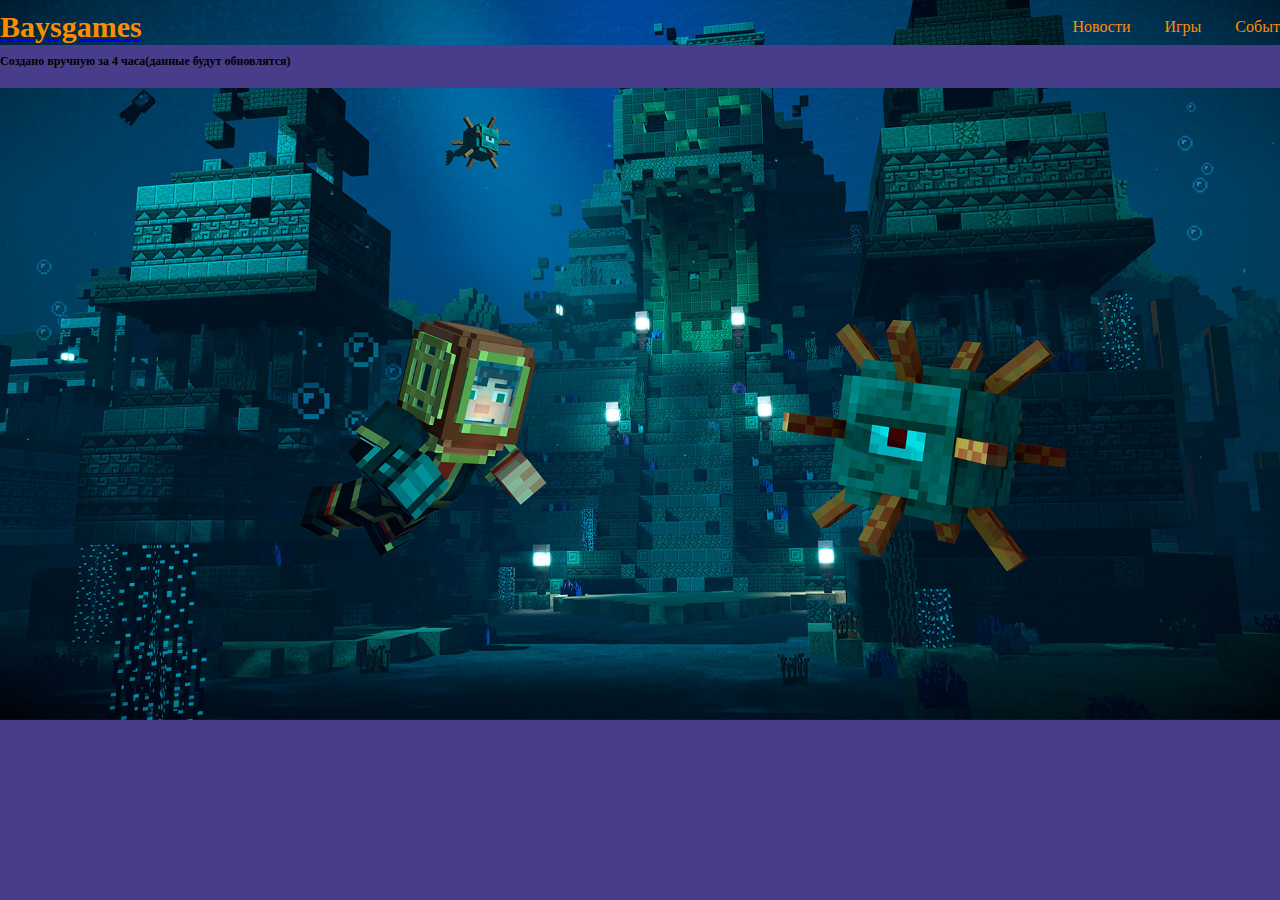
==== pages/about-us.html @ 0adb10a2 "Add files via upload" ====
<!DOCTYPE html>
<html lang="en">
<head>
    <meta charset="UTF-8">
    <meta http-equiv="X-UA-Compatible" content="IE=edge">
    <meta name="viewport" content="width=device-width, initial-scale=1.0">
    <link rel="stylesheet" href="../css/aos.css">
    <link rel="stylesheet" href="../css/normalize.css">
    <link rel="stylesheet" href="../css/style.css">
    <link rel="Icon" href="img/icon_meta.png">
    <title>Макет</title>
</head>
<body>
    <header class="header">
        <div class="container">
            <div class="header-wrapper">
                <a href="../index.html" class="header-logo__link"><h1 class="header-logo__text">Baysgames</h1></a> 
                <!--сменить логотип-->
                <div class="header-text">
                    <a href="/pages/news.html" class="header-links">Новости</a>
                    <a href="/pages/games.html" class="header-links">Игры</a>
                    <a href="/pages/events.html" class="header-links">События</a>
                    <a href="/pages/about-us.html" class="header-links">О нас</a>
                    <a href="/pages/merch.html" class="header-links">Наш мерч</a>
                </div>
                <!-- /.header-text -->
            </div>
            <!-- /.header-wrapper -->
        </div>
        <!-- /.container -->
    </header>
    








    <footer class="footer">
        <div class="container">
            <div class="footer-text">
                <h4 class="footer-copyriting">Создано вручную за 4 часа(данные будут обновлятся)</h4>
                <h4 class="footer-copyriting">Created by BOIS</h4>
            </div>
            <!-- /.footer-text -->
        </div>
        <!-- /.container -->
    </footer>
</body>
</html>
---- css/style.css ----
*{
    box-sizing: border-box;
}
.container{
    width: 1510px;
    margin: 0 auto;
}
body{
    background-image: url('../img/body.jpg');
    background-repeat: no-repeat;
    background-size: cover;
    background-color: darkslateblue;
}
@font-face {
	font-family: 'Pixel-font'; 
	src: url(../fonts/DotGothic16-Regular.ttf); 
}

.header-logo__image{
    width: 200px;
}
.header-wrapper{
    padding-top: 10px;
    display: flex;
    align-items: center;
    justify-content: space-between;
}
.header-text{
    padding-right: 20px;
}
.header-links{
    font-family: Pixel-font;
    text-decoration: none;
    padding: 0px 20px 10px 10px;
    color: darkorange;
}
.header-logo__text{
    margin: 0;
    font-size: 30px;
    font-family: Pixel-font;
    color: darkorange;
}

.wellcome-text__title{
    font-family: Pixel-font;
    text-align: center;
    padding-top: 220px;
    color: darkorange;
}
.news{
    padding-bottom: 300px;

}
.block-news__image{
 width: 300px;   
}
.blocks-news{
    margin-top: 100px;
    margin-left: 100px; 
    align-items: center;
    display: flex;
    flex-wrap: wrap;
}
.block-news{
    padding: 15px 15px;
}
.block-news__title{
    font-family: Pixel-font;
    color: darkorange;
}
.block-news__description{
    font-family: Pixel-font;
    color: white;
}
.block-news__link{
    font-family: Pixel-font;
    text-decoration: none;
    color: yellowgreen;
}
.footer{
    background-color: darkslateblue;
}
.footer-copyriting{
    font-size: 12px;
    margin: 0;
    padding: 10px 0px 20px;
}
.footer-text{
    display: flex;
    align-items: center;
    justify-content: space-between;
}







.news-blocks{
    display: flex;
    align-items: center;
    justify-content: space-around;
    flex-wrap: wrap;
}
.news-block{
    padding-right: 15px;
    margin-top: 150px;
}
.news-block__image{
    width: 300px;
    border: 3px solid cornsilk;
}
.news-block__title{
    margin: 0;
    font-size: 30px;
    text-align: center;
    padding-top: 20px;
    padding-bottom: 20px;
    color: brown;
    font-family: Pixel-font ;
}
.news-block__description{
    margin: 0;
    padding-top: 10px;
    padding-bottom: 80px;
    text-align: center;
    color: white;
    font-family: Pixel-font ;
}
.news-block__button{
    cursor: pointer;
    outline: none;
    border: none;
    border-radius: 30px;
    padding: 10px 60px;
    margin-left: 50px;
    background-color: teal;
    color: yellow;
    font-family: Pixel-font;
}
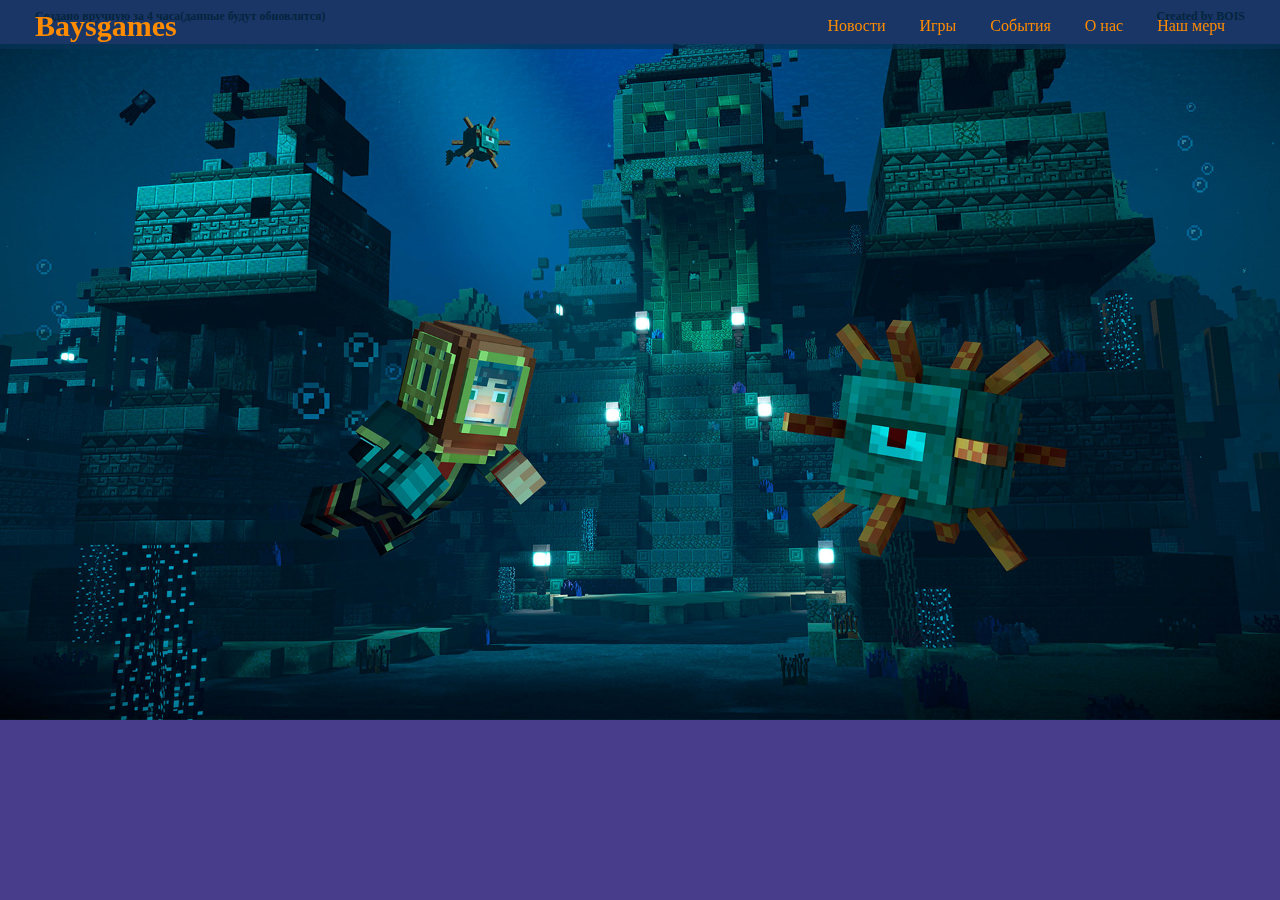
==== commit 813ed244: "Add files via upload" ====
--- a/pages/about-us.html
+++ b/pages/about-us.html
@@ -7,7 +7,7 @@
     <link rel="stylesheet" href="../css/aos.css">
     <link rel="stylesheet" href="../css/normalize.css">
     <link rel="stylesheet" href="../css/style.css">
-    <link rel="Icon" href="img/icon_meta.png">
+    <link rel="Icon" href="../img/icon_meta.png">
     <title>Макет</title>
 </head>
 <body>
--- a/css/style.css
+++ b/css/style.css
@@ -2,7 +2,7 @@
     box-sizing: border-box;
 }
 .container{
-    width: 1510px;
+    width: 1210px;
     margin: 0 auto;
 }
 body{
@@ -11,6 +11,10 @@
     background-size: cover;
     background-color: darkslateblue;
 }
+/* Автоматический подбор размера сайта */
+@media screen and (max-width: 1280px) { div.contentblock {width: 1200px;} } 
+@media screen and (max-width: 1140px) { div.contentblock {width: 1024px;} } 
+@media screen and (max-width: 992px) { div.contentblock {width: 970px;} } 
 @font-face {
 	font-family: 'Pixel-font'; 
 	src: url(../fonts/DotGothic16-Regular.ttf); 
@@ -19,20 +23,44 @@
 .header-logo__image{
     width: 200px;
 }
+.header-logo__link{
+    text-decoration: none;
+}
+.header{
+    background-color: rgba(2%, 20%, 34%, 0.7);
+    position: fixed;
+    width: 100%;
+    z-index: 1;
+    left: 0;
+    top: 0;
+
+}
 .header-wrapper{
-    padding-top: 10px;
+    padding-top: 9px;
     display: flex;
     align-items: center;
     justify-content: space-between;
+    padding-bottom: 5px;
 }
-.header-text{
+.nav{
     padding-right: 20px;
+    margin-left: 60px;
 }
 .header-links{
     font-family: Pixel-font;
     text-decoration: none;
     padding: 0px 20px 10px 10px;
     color: darkorange;
+}
+.header-links:hover{
+    font-family: Pixel-font;
+    text-decoration: none;
+    padding: 0px 20px 10px 10px;
+    color: rgb(177, 100, 6);
+    border-bottom: 1px solid darkorange ;
+}
+.header-links:active{
+    border-bottom: 1px solid darkorange ;
 }
 .header-logo__text{
     margin: 0;
@@ -88,7 +116,7 @@
 .footer-text{
     display: flex;
     align-items: center;
-    justify-content: space-between;
+    justify-content: space-between;  
 }
 
 
@@ -97,45 +125,3 @@
 
 
 
-.news-blocks{
-    display: flex;
-    align-items: center;
-    justify-content: space-around;
-    flex-wrap: wrap;
-}
-.news-block{
-    padding-right: 15px;
-    margin-top: 150px;
-}
-.news-block__image{
-    width: 300px;
-    border: 3px solid cornsilk;
-}
-.news-block__title{
-    margin: 0;
-    font-size: 30px;
-    text-align: center;
-    padding-top: 20px;
-    padding-bottom: 20px;
-    color: brown;
-    font-family: Pixel-font ;
-}
-.news-block__description{
-    margin: 0;
-    padding-top: 10px;
-    padding-bottom: 80px;
-    text-align: center;
-    color: white;
-    font-family: Pixel-font ;
-}
-.news-block__button{
-    cursor: pointer;
-    outline: none;
-    border: none;
-    border-radius: 30px;
-    padding: 10px 60px;
-    margin-left: 50px;
-    background-color: teal;
-    color: yellow;
-    font-family: Pixel-font;
-}
